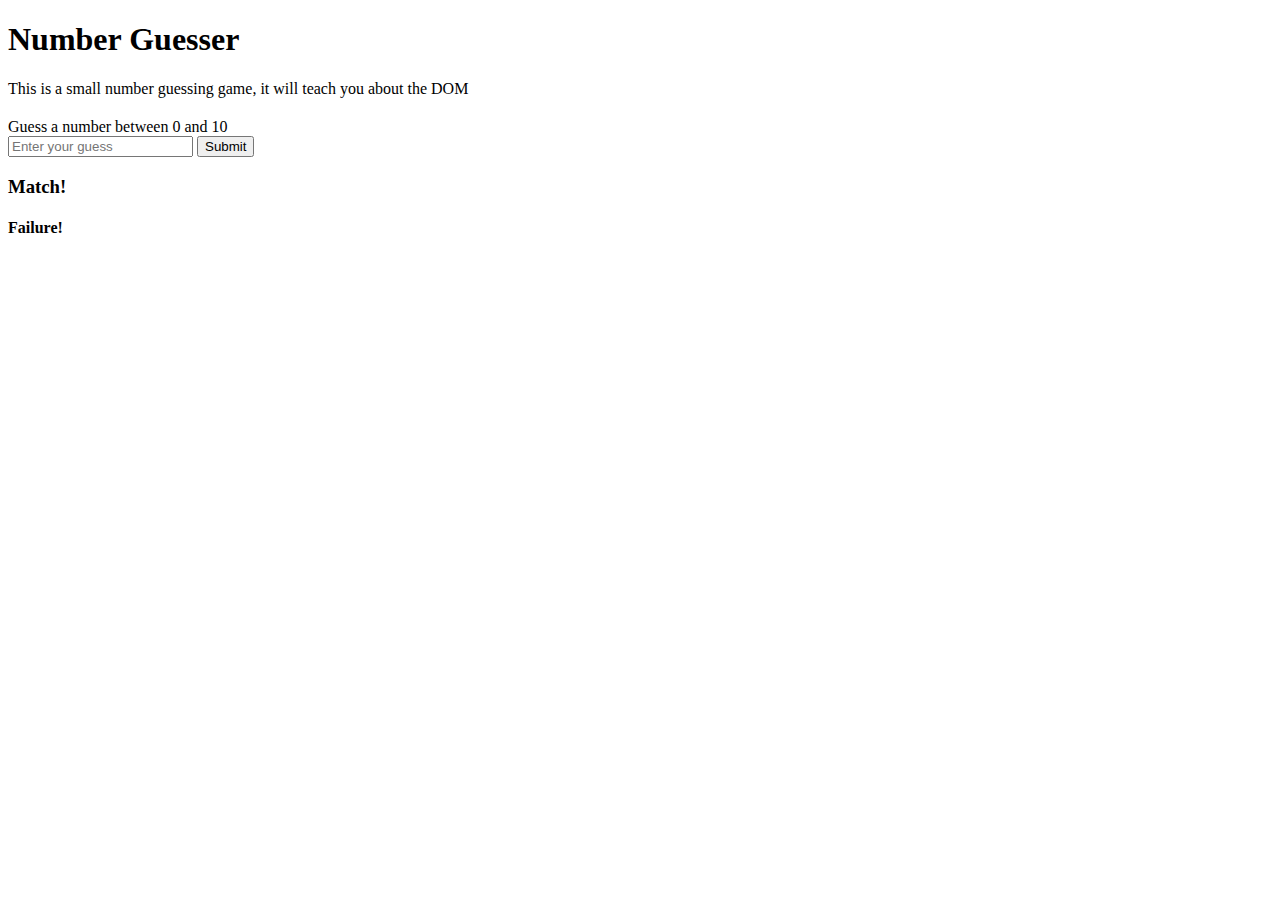
==== index.html @ d15a09b2 "Add files via upload" ====
<!DOCTYPE html>
<html lang="en">
<head>
    <meta charset="UTF-8">
    <meta http-equiv="X-UA-Compatible" content="IE=edge">
    <meta name="viewport" content="width=device-width, initial-scale=1.0">
    <title>Number Guesser</title>
    <link
    href="https://cdn.jsdelivr.net/npm/bootstrap@5.2.0-beta1/dist/css/bootstrap.min.css"
    rel="stylesheet"
    integrity="sha384-0evHe/X+R7YkIZDRvuzKMRqM+OrBnVFBL6DOitfPri4tjfHxaWutUpFmBp4vmVor"
    crossorigin="anonymous">
    </head>
<body class="bg-dark">
    <div class="container">
        <div class="card mt-4">
            <div id="card-body" class="card-body text-center">
                <h1>Number Guesser</h1>
                <caption>This is a small number guessing game, it will
                    teach you about the DOM
                </caption>
                <h2></h2>Guess a number between 0 and 10</h2>
                <div class="input-group mb-3">
                    <input type="text" class="form-control" placeholder="Enter your guess" aria-label="Username" aria-describedby="basic-addon1">
                    <button class="btn btn-outline-secondary" type="button" id="button-addon1">Submit</button>
                    <div class="alert alert-success" role="alert">
                        <h3 class="alert-heading">Match!</h4>
                    </div>
                    <div class="alert alert-failure" role="alert">
                        <h4 class="alert-heading">Failure!</h4>
                    </div>
                  </div>
                    </div>
                </div>
                </div>
            </div>
        </div>
    </div>
    <script src="main.js"></script>
</body>
</html>
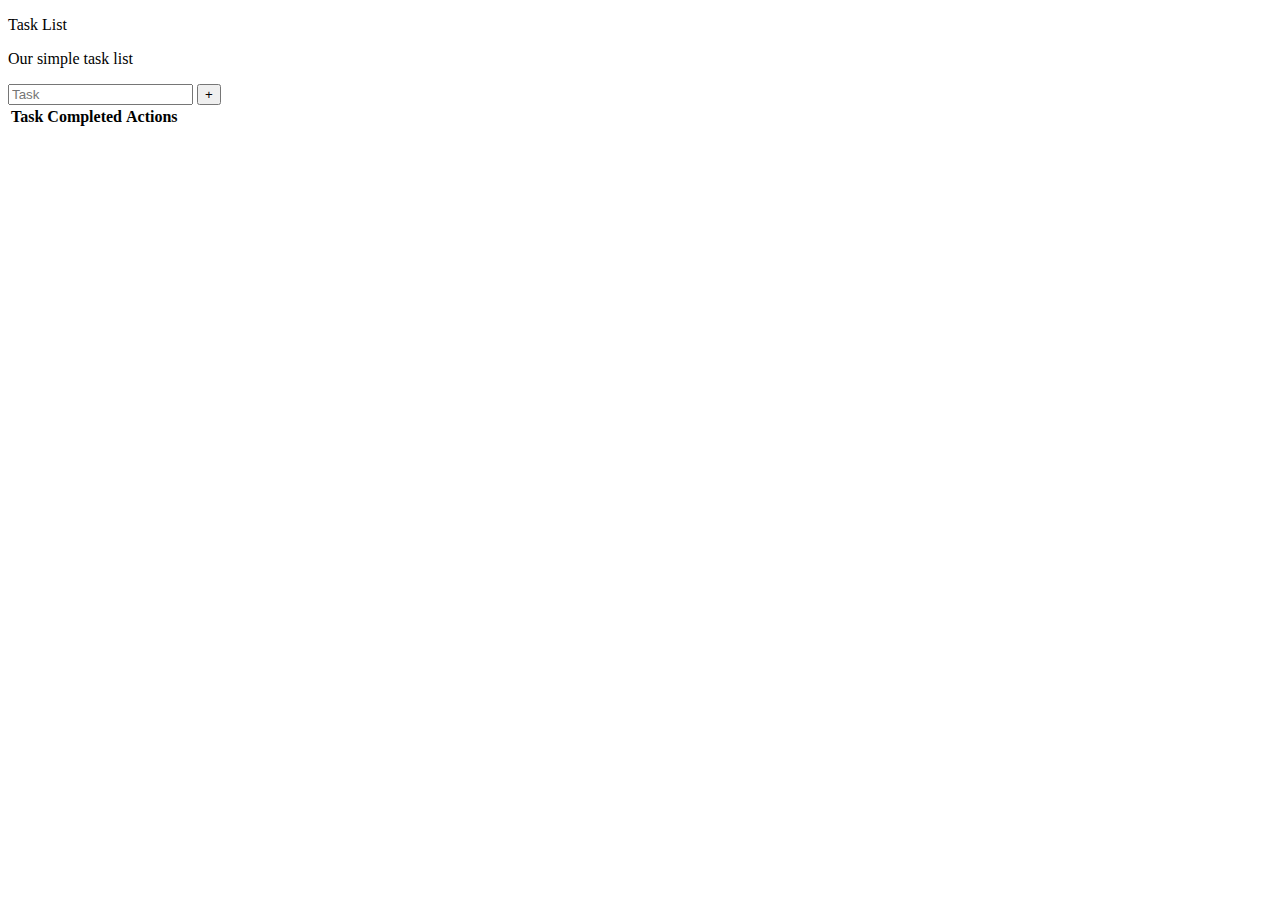
==== commit 57fa6ac7: "Add files via upload" ====
--- a/index.html
+++ b/index.html
@@ -4,37 +4,41 @@
     <meta charset="UTF-8">
     <meta http-equiv="X-UA-Compatible" content="IE=edge">
     <meta name="viewport" content="width=device-width, initial-scale=1.0">
-    <title>Number Guesser</title>
+    <title>Task List</title>
     <link
     href="https://cdn.jsdelivr.net/npm/bootstrap@5.2.0-beta1/dist/css/bootstrap.min.css"
     rel="stylesheet"
     integrity="sha384-0evHe/X+R7YkIZDRvuzKMRqM+OrBnVFBL6DOitfPri4tjfHxaWutUpFmBp4vmVor"
     crossorigin="anonymous">
-    </head>
-<body class="bg-dark">
-    <div class="container">
-        <div class="card mt-4">
-            <div id="card-body" class="card-body text-center">
-                <h1>Number Guesser</h1>
-                <caption>This is a small number guessing game, it will
-                    teach you about the DOM
-                </caption>
-                <h2></h2>Guess a number between 0 and 10</h2>
-                <div class="input-group mb-3">
-                    <input type="text" class="form-control" placeholder="Enter your guess" aria-label="Username" aria-describedby="basic-addon1">
-                    <button class="btn btn-outline-secondary" type="button" id="button-addon1">Submit</button>
-                    <div class="alert alert-success" role="alert">
-                        <h3 class="alert-heading">Match!</h4>
-                    </div>
-                    <div class="alert alert-failure" role="alert">
-                        <h4 class="alert-heading">Failure!</h4>
-                    </div>
-                  </div>
-                    </div>
-                </div>
-                </div>
-            </div>
-        </div>
+
+</head>
+<body>
+    
+    <div class="container mt-4" >
+        <p class="text-center">Task List</p>
+
+
+        <p class="text-center">Our simple task list</p>
+
+        <form id="form">
+        <div class="input-group mb-3">
+            <input type="text" class="form-control" placeholder="Task" aria-label="Recipient's username" aria-describedby="button-addon2">
+            <button class="btn btn-outline-secondary" type="button" id="button-addon2">+</button>
+          </div>
+          
+        </form>
+        <table class="table mt-5">
+            <thead>
+                <tr>
+                    <th>Task</th>
+                    <th>Completed</th>
+                    <th>Actions</th>
+                </tr>
+            </thead>
+            <tbody id="table-body">
+
+            </tbody>
+        </table>
     </div>
     <script src="main.js"></script>
 </body>
